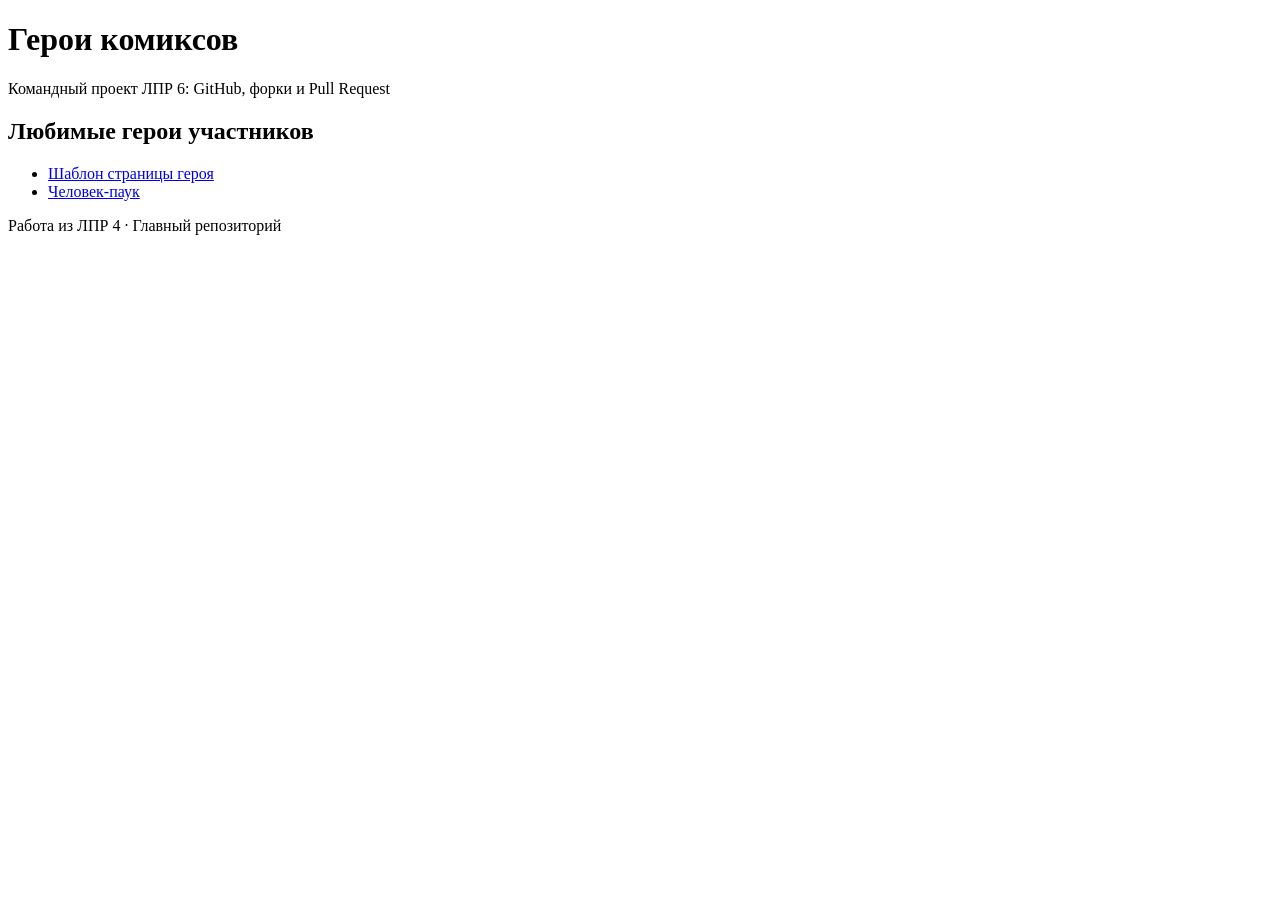
==== index.html @ 5f0364a5 "Добавлена страница с описанием любимого героя комиксов" ====
<!DOCTYPE html>
<html lang="ru">
<head>
  <meta charset="UTF-8">
  <meta name="viewport" content="width=device-width, initial-scale=1">
  <title>Герои комиксов</title>
  <link rel="stylesheet" href="style.css">
</head>
<body>
  <header>
    <h1>Герои комиксов</h1>
    <p>Командный проект ЛПР 6: GitHub, форки и Pull Request</p>
  </header>
  <main>
    <h2>Любимые герои участников</h2>
    <ul>
      <li><a href="heroes/TEMPLATE-favorite-hero.html">Шаблон страницы героя</a></li>
      <!-- Участники добавляют свои ссылки НИЖЕ этой строки -->
      <li><a href="heroes/Dictator-favorite-hero.html">Человек-паук</a></li>
    </ul>
  </main>
  <footer>Работа из ЛПР 4 · Главный репозиторий</footer>
</body>
</html>
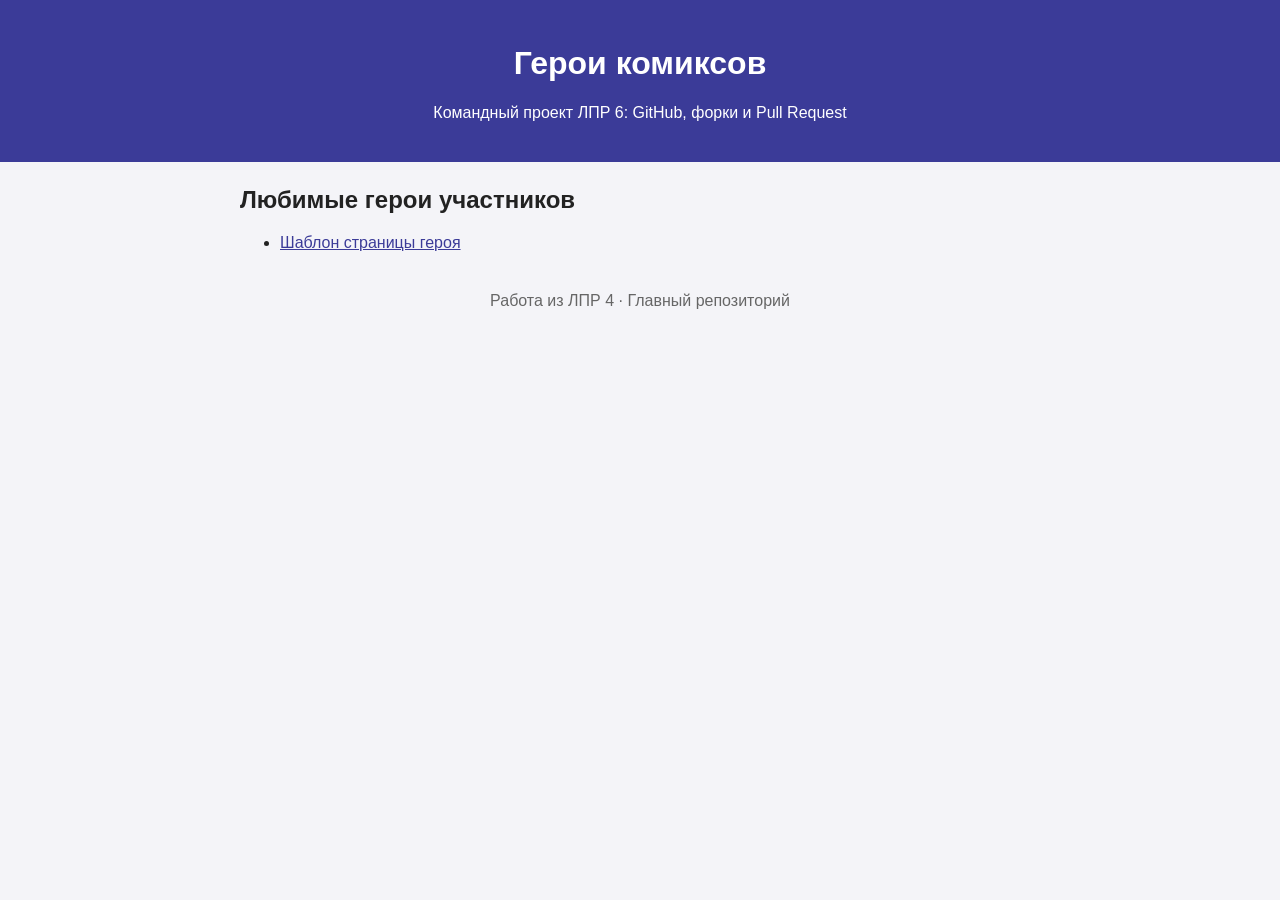
==== commit 7280b7b5: "Загружена работа из ЛПР 4" ====
--- a/index.html
+++ b/index.html
@@ -16,7 +16,6 @@
     <ul>
       <li><a href="heroes/TEMPLATE-favorite-hero.html">Шаблон страницы героя</a></li>
       <!-- Участники добавляют свои ссылки НИЖЕ этой строки -->
-      <li><a href="heroes/Dictator-favorite-hero.html">Человек-паук</a></li>
     </ul>
   </main>
   <footer>Работа из ЛПР 4 · Главный репозиторий</footer>
--- a/style.css
+++ b/style.css
@@ -0,0 +1,6 @@
+body { font-family: Arial, sans-serif; margin: 0; background: #f4f4f8; color: #222; }
+header { background: #3b3b98; color: #fff; padding: 24px; text-align: center; }
+main { max-width: 800px; margin: 24px auto; padding: 0 16px; }
+a { color: #3b3b98; }
+footer { text-align: center; padding: 16px; color: #666; }
+.card { background: #fff; border-radius: 8px; padding: 20px; box-shadow: 0 2px 6px rgba(0,0,0,.1); }
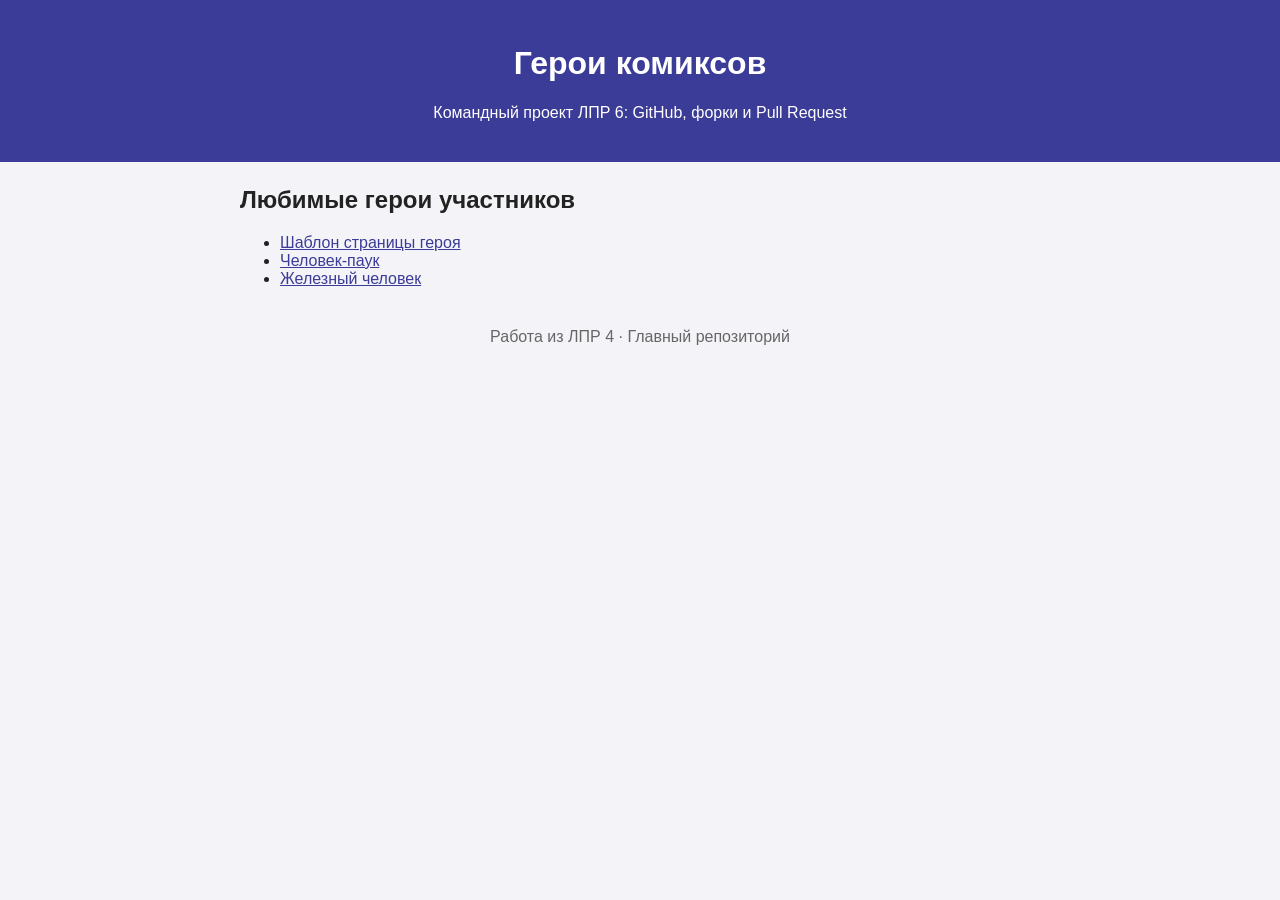
==== commit 90929a7f: "Добавлена ссылка и страница с описанием любимого героя" ====
--- a/index.html
+++ b/index.html
@@ -16,6 +16,8 @@
     <ul>
       <li><a href="heroes/TEMPLATE-favorite-hero.html">Шаблон страницы героя</a></li>
       <!-- Участники добавляют свои ссылки НИЖЕ этой строки -->
+      <li><a href="heroes/Dictator-favorite-hero.html">Человек-паук</a></li>
+      <li><a href="heroes/Sanzhar-favorite-hero.html">Железный человек</a></li>
     </ul>
   </main>
   <footer>Работа из ЛПР 4 · Главный репозиторий</footer>
